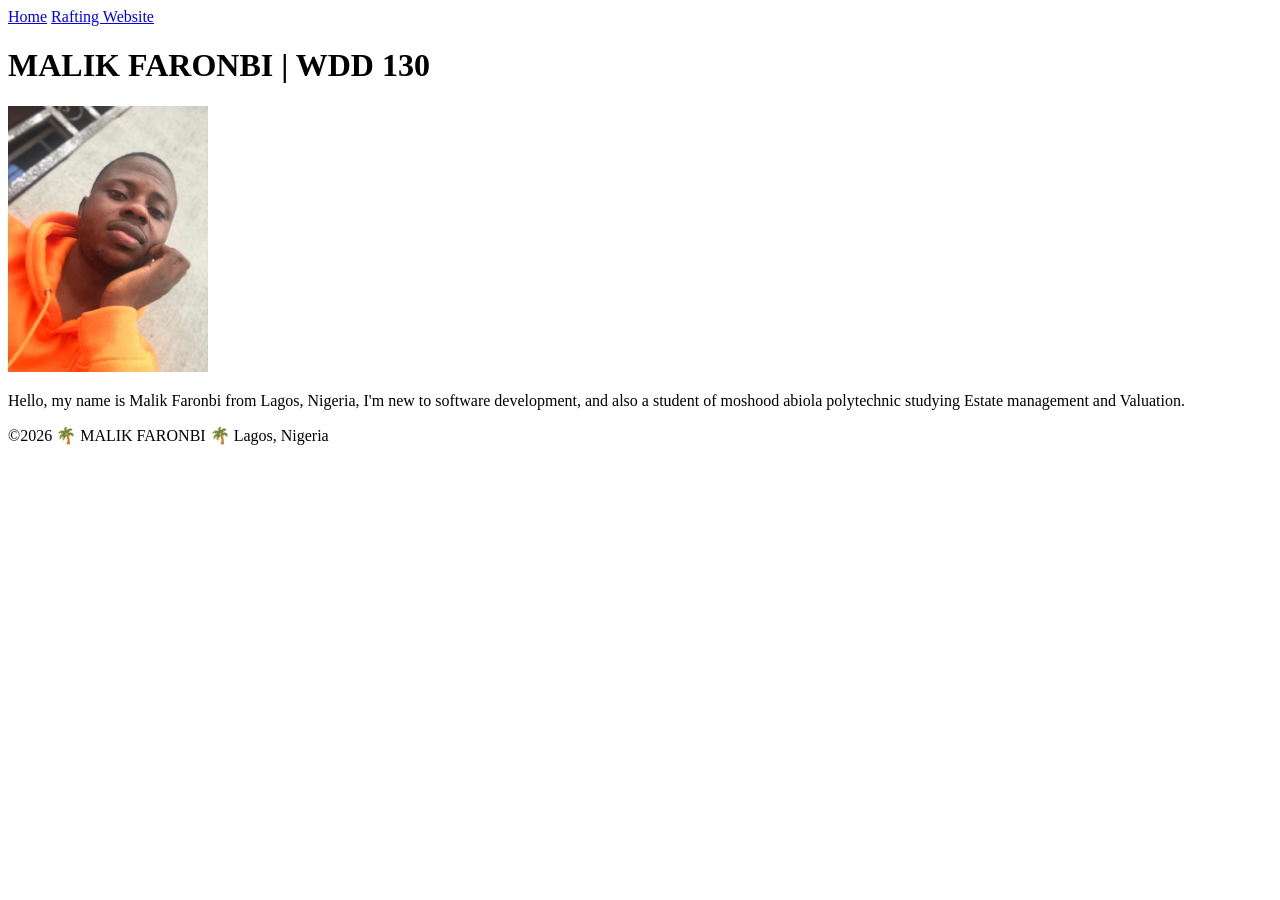
==== index.html @ cf5f7727 "My profile" ====
<!DOCTYPE html>
<html lang="en">

<head>
    <meta charset="UTF-8">
    <meta name="viewport" content="width=device-width, initial-scale=1.0">
    <title> MALIK FARONBI | WDD 130</title>
</head>

<body>
    <header>
        <nav>
            <a href="#"> Home</a>
            <a href="wwr/"> Rafting Website</a>
        </nav>
    </header>
    <main>
        <h1> MALIK FARONBI | WDD 130</h1>
        <img src="images/malik.jpeg" alt="Malik Faronbi" width="200">
        <p> Hello, my name is Malik Faronbi from Lagos, Nigeria, I'm new to software development,
            and also a student of moshood abiola polytechnic studying Estate management and
            Valuation.
        </p>
    </main>
    <footer>
        <p> ©2026 🌴 MALIK FARONBI 🌴 Lagos, Nigeria</p>
    </footer>
</body>

</html>
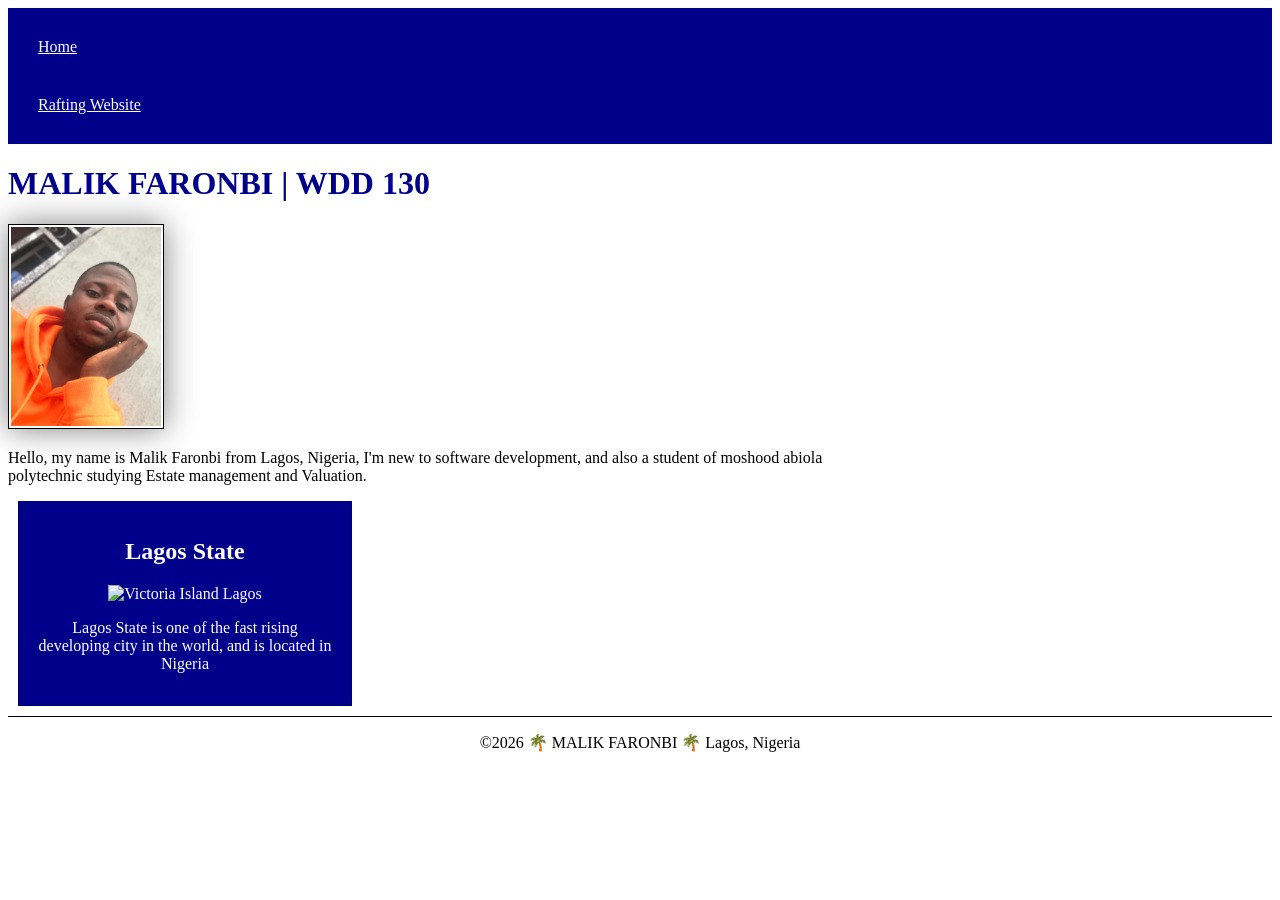
==== commit 9327c47f: "week02-milestone" ====
--- a/index.html
+++ b/index.html
@@ -5,6 +5,10 @@
     <meta charset="UTF-8">
     <meta name="viewport" content="width=device-width, initial-scale=1.0">
     <title> MALIK FARONBI | WDD 130</title>
+    <link rel="stylesheet" href="styles/styles.css">
+    <meta name="describe"
+      content="describe your homepage here using the keyword like your name, the course, the purpose of the page">
+    <meta name="author" content="malik faronbi">
 </head>
 
 <body>
@@ -16,12 +20,20 @@
     </header>
     <main>
         <h1> MALIK FARONBI | WDD 130</h1>
-        <img src="images/malik.jpeg" alt="Malik Faronbi" width="200">
+        <img src="images/profile.jpeg" alt="Malik Faronbi" width="200">
         <p> Hello, my name is Malik Faronbi from Lagos, Nigeria, I'm new to software development,
             and also a student of moshood abiola polytechnic studying Estate management and
             Valuation.
         </p>
     </main>
+    <aside>
+        <h2>Lagos State</h2>
+        <img
+          src="https://lh3.googleusercontent.com/gps-cs-s/AHVAweqY-agfHBrq1P53mBaVh_8GlwshE84CbBujT233v3qXZ2E7qr4hetXux8sY9Tq1_ao9kBmezGCmZKLqjSAGkciKv5ZA8-UBorgRZja1GSiI781uMVON2USliBL1zbfkZcmilFGc=w810-h468-n-k-no"
+          alt="Victoria Island Lagos">
+        <p>Lagos State is one of the fast rising developing city in the world, and is located in
+            Nigeria</p>
+    </aside>
     <footer>
         <p> ©2026 🌴 MALIK FARONBI 🌴 Lagos, Nigeria</p>
     </footer>
--- a/styles/styles.css
+++ b/styles/styles.css
@@ -0,0 +1,51 @@
+nav {
+    background-color: darkblue;
+    padding: 10px;
+}
+
+nav a {
+    color: white;
+    display: block;
+    padding: 20px;
+}
+
+h1 {
+    color: darkblue;
+}
+
+main img {
+    width: 150px;
+    height: auto;
+    border: 1px solid black;
+    padding: 2px;
+    box-shadow: 0 0 30px gray;
+}
+
+p {
+    padding: 0px;
+}
+
+main {
+    max-width: 840px;
+}
+
+aside {
+    width: 300px;
+    margin: 10px;
+    border: 1px solid rgb(0 0 0 / 0.2);
+    padding: 1rem;
+    background-color: darkblue;
+    color: #fff;
+    text-align: center;
+}
+
+aside img {
+    width: 200px;
+    height: auto;
+}
+
+footer {
+    margin-top: 10px;
+    border-top: 1px solid #000;
+    text-align: center;
+}
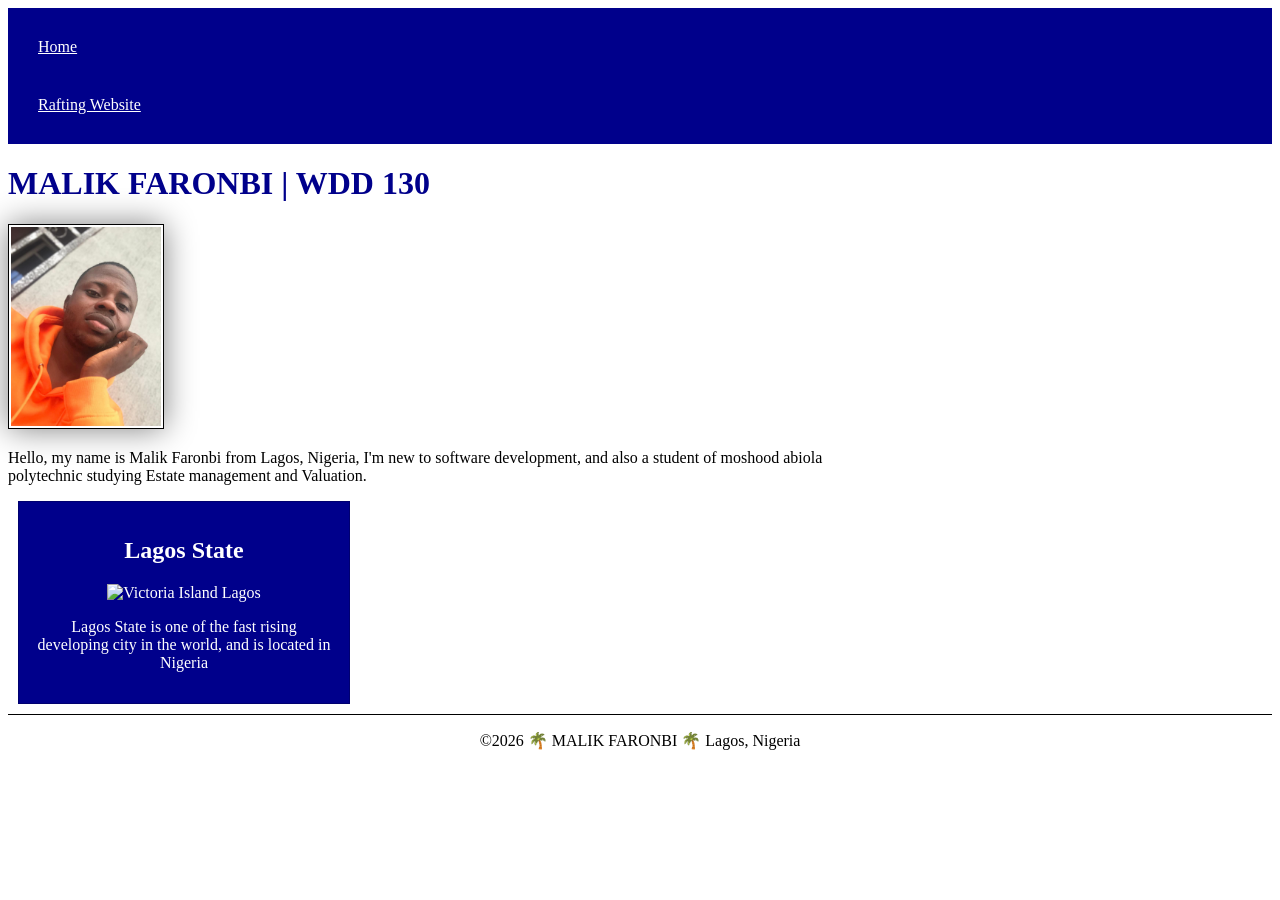
==== commit f762d8d9: "myweek2-milestone" ====
--- a/index.html
+++ b/index.html
@@ -6,7 +6,7 @@
     <meta name="viewport" content="width=device-width, initial-scale=1.0">
     <title> MALIK FARONBI | WDD 130</title>
     <link rel="stylesheet" href="styles/styles.css">
-    <meta name="describe"
+    <meta name="description"
       content="describe your homepage here using the keyword like your name, the course, the purpose of the page">
     <meta name="author" content="malik faronbi">
 </head>
--- a/styles/styles.css
+++ b/styles/styles.css
@@ -33,7 +33,7 @@
     width: 300px;
     margin: 10px;
     border: 1px solid rgb(0 0 0 / 0.2);
-    padding: 1rem;
+    padding: 15px;
     background-color: darkblue;
     color: #fff;
     text-align: center;
